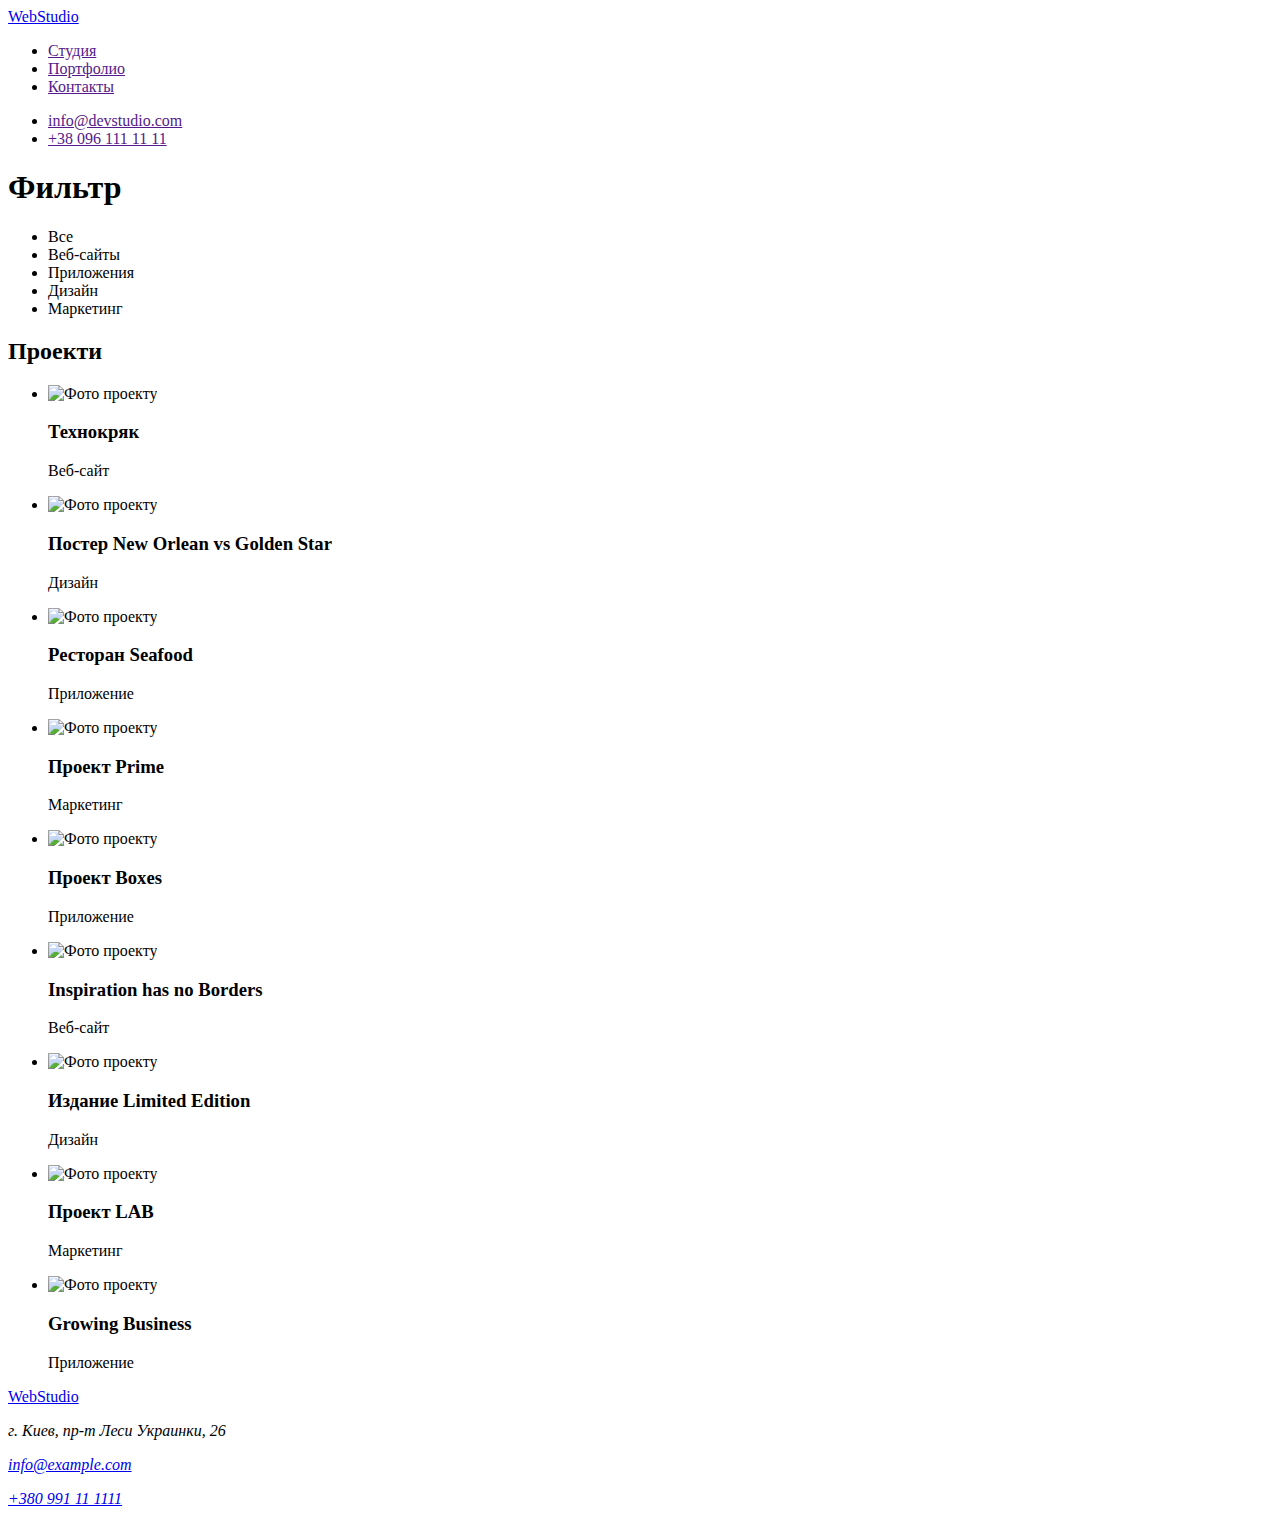
==== portfolio.html @ d6b4a496 "Portfolio" ====
<!DOCTYPE html>
<html lang="ru">
  <head>
    <meta charset="UTF-8" />
    <meta http-equiv="X-UA-Compatible" content="IE=edge" />
    <meta name="viewport" content="width=device-width, initial-scale=1.0" />
    <title>Document</title>
  </head>

  <body>
    <!--Шапка сайту-->
    <header>
      <nav>
        <a href="/index.html"> WebStudio </a>
        <ul>
          <li><a href="">Студия</a></li>
          <li><a href=""> Портфолио</a></li>
          <li><a href=""> Контакты</a></li>
        </ul>
      </nav>
      <ul>
        <li><a href="">info@devstudio.com</a></li>
        <li><a href="">+38 096 111 11 11</a></li>
      </ul>
    </header>
    <main>
      <section>
        <h1>Фильтр</h1>
        <ul>
          <li>Все</li>
          <li>Веб-сайты</li>
          <li>Приложения</li>
          <li>Дизайн</li>
          <li>Маркетинг</li>
        </ul>
      </section>
      <section>
        <h2>Проекти</h2>
        <ul>
          <li>
            <img src="./images/project9.jpg" alt="Фото проекту" width="370" />
            <h3>Технокряк</h3>
            <p>Веб-сайт</p>
          </li>
          <li>
            <img src="./images/project8.jpg" alt="Фото проекту" width="370" />
            <h3>Постер New Orlean vs Golden Star</h3>
            <p>Дизайн</p>
          </li>
          <li>
            <img src="./images/project7.jpg" alt="Фото проекту " width="370" />
            <h3>Ресторан Seafood</h3>
            <p>Приложение</p>
          </li>
          <li>
            <img src="./images/project6.jpg" alt="Фото проекту " width="370" />
            <h3>Проект Prime</h3>
            <p>Маркетинг</p>
          </li>
          <li>
            <img src="./images/project5.jpg" alt=" Фото проекту" width="370" />
            <h3>Проект Boxes</h3>
            <p>Приложение</p>
          </li>
          <li>
            <img src="./images/project4.jpg" alt="Фото проекту " width="370" />
            <h3>Inspiration has no Borders</h3>
            <p>Веб-сайт</p>
          </li>
          <li>
            <img src="./images/project3.jpg" alt=" Фото проекту" width="370" />
            <h3>Издание Limited Edition</h3>
            <p>Дизайн</p>
          </li>
          <li>
            <img src="./images/project2.jpg" alt="Фото проекту " width="370" />
            <h3>Проект LAB</h3>
            <p>Маркетинг</p>
          </li>
          <li>
            <img src="./images/project1.jpg" alt="Фото проекту " width="370" />
            <h3>Growing Business</h3>
            <p>Приложение</p>
          </li>
        </ul>
      </section>
    </main>
    <!--Підвал-->
    <footer>
      <a href="/index.html"> WebStudio </a>
      <address>
        <p>г. Киев, пр-т Леси Украинки, 26</p>
        <p><a href="info@example.com">info@example.com</a></p>
        <p><a href="+380991111111"> +380 991 11 1111 </a></p>
      </address>
    </footer>
  </body>
</html>
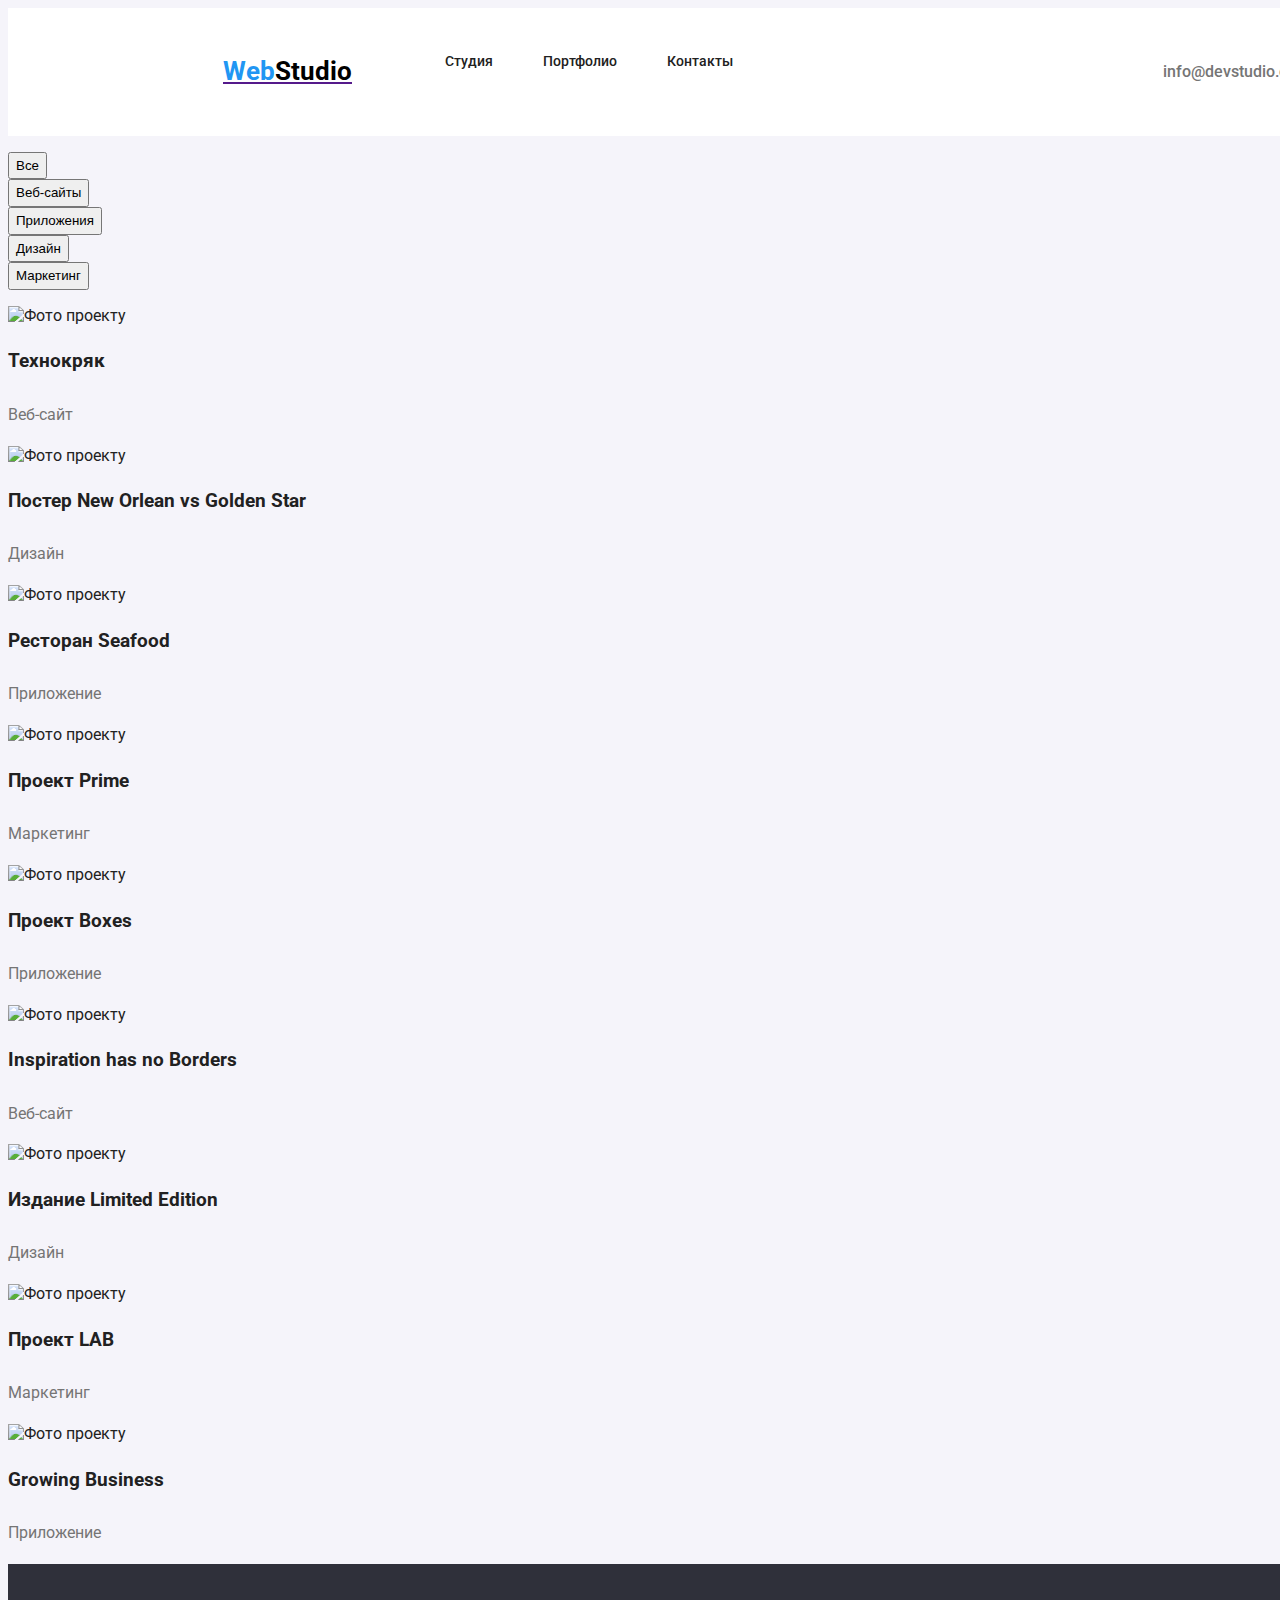
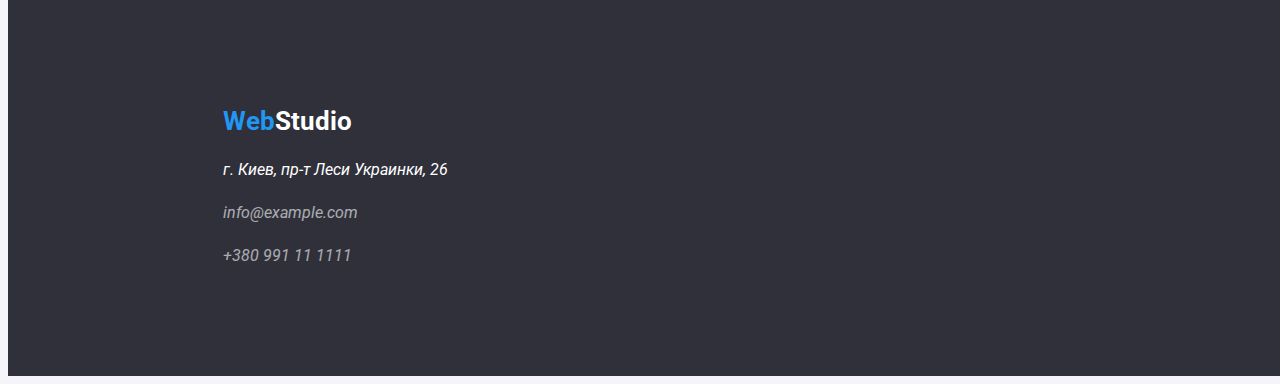
==== commit 12a6280e: "r" ====
--- a/portfolio.html
+++ b/portfolio.html
@@ -4,95 +4,105 @@
     <meta charset="UTF-8" />
     <meta http-equiv="X-UA-Compatible" content="IE=edge" />
     <meta name="viewport" content="width=device-width, initial-scale=1.0" />
+    <link rel="preconnect" href="https://fonts.googleapis.com" />
+    <link rel="preconnect" href="https://fonts.gstatic.com" crossorigin />
+    <link
+      href="https://fonts.googleapis.com/css2?family=Raleway:wght@700&family=Roboto:wght@400;500;700;900&display=swap"
+      rel="stylesheet"
+    />
+    <link rel="stylesheet" href="./styles/normalize.css" />
+    <link rel="stylesheet" href="./styles/styles.css" />
     <title>Document</title>
   </head>
 
   <body>
     <!--Шапка сайту-->
-    <header>
-      <nav>
-        <a href="/index.html"> WebStudio </a>
-        <ul>
-          <li><a href="">Студия</a></li>
-          <li><a href=""> Портфолио</a></li>
-          <li><a href=""> Контакты</a></li>
+  <div class="wraper">
+    <header class="header">
+      <nav class="navigation">
+        <ul class=" list navigation-link">
+          <li class="logo"><a href=""><span class="logo-s">Web</span><span class="logo-studio">Studio</span></a></li>
+          <li class=" navigation-item"><a href="./index.html" class="base-header">Студия</a></li>
+          <li class=" navigation-item"><a href="./portfolio.html" class="base-header"> Портфолио</a></li>
+          <li class=" navigation-item"><a href="" class="base-header">Контакты</a></li>
         </ul>
       </nav>
-      <ul>
-        <li><a href="">info@devstudio.com</a></li>
-        <li><a href="">+38 096 111 11 11</a></li>
+      <ul class="list navigation-link">
+        <li><a href="info@devstudio.com" class=" navigation-item">info@devstudio.com</a></li>
+        <li><a href="+380961111111" class=" navigation-item">+38 096 111 11 11</a></li>
       </ul>
-    </header>
+      </header>
+    </div>
     <main>
       <section>
-        <h1>Фильтр</h1>
-        <ul>
-          <li>Все</li>
-          <li>Веб-сайты</li>
-          <li>Приложения</li>
-          <li>Дизайн</li>
-          <li>Маркетинг</li>
+        <h1 class="visually-hidden">Фильтр</h1>
+        <ul class="list">
+          <li><button class="list-btn">Все</button></li>
+          <li><button class="list-btn">Веб-сайты</button></li>
+          <li><button class="list-btn">Приложения</button></li>
+          <li><button class="list-btn">Дизайн</button></li>
+          <li><button class="list-btn">Маркетинг</button></li>
         </ul>
       </section>
       <section>
-        <h2>Проекти</h2>
-        <ul>
+        <h2 class="visually-hidden">Проекти</h2>
+        <ul class="list">
           <li>
-            <img src="./images/project9.jpg" alt="Фото проекту" width="370" />
-            <h3>Технокряк</h3>
-            <p>Веб-сайт</p>
+            <img src="./images/project9.jpg"  alt="Фото проекту" width="370" />
+            <h3><a href="" class="projekts-h">Технокряк</a></h3>
+          <p><a href="" class="projekts-p">Веб-сайт</a></p>
           </li>
           <li>
             <img src="./images/project8.jpg" alt="Фото проекту" width="370" />
-            <h3>Постер New Orlean vs Golden Star</h3>
-            <p>Дизайн</p>
+            <h3 ><a href="" class="projekts-h">Постер New Orlean vs Golden Star</a></h3>
+            <p ><a href="" class="projekts-p">Дизайн</a></p>
           </li>
           <li>
             <img src="./images/project7.jpg" alt="Фото проекту " width="370" />
-            <h3>Ресторан Seafood</h3>
-            <p>Приложение</p>
+            <h3 ><a href="" class="projekts-h">Ресторан Seafood</a></h3>
+            <p ><a href="" class="projekts-p">Приложение</a></p>
           </li>
           <li>
             <img src="./images/project6.jpg" alt="Фото проекту " width="370" />
-            <h3>Проект Prime</h3>
-            <p>Маркетинг</p>
+            <h3 ><a href="" class="projekts-h">Проект Prime</a></h3>
+            <p ><a href="" class="projekts-p">Маркетинг</a></p>
           </li>
           <li>
             <img src="./images/project5.jpg" alt=" Фото проекту" width="370" />
-            <h3>Проект Boxes</h3>
-            <p>Приложение</p>
+            <h3 ><a href="" class="projekts-h">Проект Boxes</a></h3>
+            <p ><a href="" class="projekts-p">Приложение</a></p>
           </li>
           <li>
             <img src="./images/project4.jpg" alt="Фото проекту " width="370" />
-            <h3>Inspiration has no Borders</h3>
-            <p>Веб-сайт</p>
+            <h3 ><a href="" class="projekts-h">Inspiration has no Borders</a></h3>
+            <p ><a href="" class="projekts-p">Веб-сайт</a></p>
           </li>
           <li>
             <img src="./images/project3.jpg" alt=" Фото проекту" width="370" />
-            <h3>Издание Limited Edition</h3>
-            <p>Дизайн</p>
+            <h3 ><a href="" class="projekts-h">Издание Limited Edition</a></h3>
+            <p ><a href="" class="projekts-p">Дизайн</a></p>
           </li>
           <li>
             <img src="./images/project2.jpg" alt="Фото проекту " width="370" />
-            <h3>Проект LAB</h3>
-            <p>Маркетинг</p>
+            <h3 ><a href="" class="projekts-h">Проект LAB</a></h3>
+            <p ><a href="" class="projekts-p">Маркетинг</a></p>
           </li>
-          <li>
+          <li> 
             <img src="./images/project1.jpg" alt="Фото проекту " width="370" />
-            <h3>Growing Business</h3>
-            <p>Приложение</p>
+            <h3 ><a href="" class="projekts-h">Growing Business</a></h3>
+            <p ><a href="" class="projekts-p">Приложение</a></p>
           </li>
         </ul>
       </section>
     </main>
     <!--Підвал-->
-    <footer>
-      <a href="/index.html"> WebStudio </a>
-      <address>
+    <footer class="foter">
+      <a class="logo" href="/index.html"> <span class="logo-s">Web</span>Studio</a>
+      <address class="addres">
         <p>г. Киев, пр-т Леси Украинки, 26</p>
-        <p><a href="info@example.com">info@example.com</a></p>
-        <p><a href="+380991111111"> +380 991 11 1111 </a></p>
+        <p><a href="info@example.com" class="addres-color">info@example.com</a></p>
+        <p><a href="+380991111111" class="addres-color">+380 991 11 1111</a></p>
       </address>
     </footer>
-  </body>
-</html>
+    </body>
+    </html>
--- a/styles/styles.css
+++ b/styles/styles.css
@@ -0,0 +1,223 @@
+:root {
+  --primari-color: #2196f3;
+  --logo-color: #000000;
+  --header-color: #212121;
+  --secondari-color: #2f303a;
+  --foter-color: #2f303a;
+  --navigation-link-color: #757575;
+  --background-color: #ffffff;
+  --accent-color: #f5f4fa;
+  --common-white: #e5e5e5;
+  --main-font: "Raleway", sans-serif;
+  --main-fonts: "Roboto", sans-serif;
+  --title-size: 44px;
+  --title1-size: 36px;
+  --logo-size: 26px;
+  --col-size: 18px;
+  --button-size: 16px;
+  --navigation-size: 14px;
+}
+.logo {
+  font-size: var(--logo-size);
+  color: var(--background-color);
+  margin-right: 93px;
+  font-weight: 700;
+  line-height: 1.38;
+  text-decoration: none;
+  
+  
+}
+.logo-s {
+  color: var(--primari-color);
+  text-decoration: none;
+  
+}
+.logo-studio {
+  color: var(--logo-color);
+  text-decoration: none;
+  
+
+}
+
+
+.wraper {
+  background-color: var(--background-color);
+}
+
+.list {
+  list-style: none;
+  padding: 0%;
+  font-family: inherit;
+  
+}
+
+body {
+  background: var(--accent-color);
+  color: var(--header-color);
+  font-family: "Roboto", sans-serif;
+  
+}
+
+.header {
+  background-color: var(--background-color);
+  width: 1600px;
+  padding: 32px 215px;
+  display: flex;
+  align-items: center;
+  
+}
+.base-header {
+  color: var(--header-color);
+  text-decoration: none;
+}
+
+.base-header:hover,
+.base-header:focus {
+  color: var(--primari-color);
+}
+
+.navigation-link {
+  margin-right: 50px;
+  display: flex;
+  line-height: 16px;
+
+}
+.navigation-item {
+  margin-right: 50px;
+  display: flex;
+  line-height: 16px;
+  font-weight: 500;
+  line-height: 1.14;
+  color: var(--navigation-link-color);
+  text-decoration: none;
+}
+.navigation-item:hover {
+  color: var(--primari-color);
+}
+
+.navigation {
+  font-family: var(--main-fonts);
+  font-size: var(--navigation-size);
+  margin-right: 330px;
+}
+.hero {
+  background-color: var(--foter-color);
+  text-decoration: none;
+  color: var(--background-color);
+  padding: 200px 452px 280px;
+  align-items: center;
+}
+
+.hero-h {
+  line-height: 1.36;
+  font-weight: 900;
+  text-align: center;
+}
+
+.hero-btn {
+  background-color: var(--primari-color);
+  border: none;
+  padding: 10px 32px;
+  color: var(--background-color);
+  font-weight: 700;
+  line-height: 1.87;
+}
+
+.hero-btn:focus {
+  cursor: pointer;
+  background-color: aqua;
+}
+
+.main-section-h {
+  font-size: var(--navigation-size);
+  color: var(--header-color);
+  font-weight: 700;
+  line-height: 1.14;
+}
+.main-section-p {
+  font-size: var(--navigation-size);
+  color: var(--navigation-link-color);
+  font-weight: 400;
+  line-height: 1.71;
+}
+.section-job-h {
+  font-size: var(--title1-size);
+  color: var(--header-color);
+  font-weight: 700;
+  line-height: 1.16;
+  text-align: center;
+}
+
+.section-job-p {
+  font-size: var(--button-size);
+  color: var(--navigation-link-color);
+  font-weight: 400;
+  line-height: 1.18;
+}
+.comand {
+  font-size: var(--button-size);
+  color: var(--header-color);
+  font-weight: 500;
+  line-height: 1.18;
+}
+.foter {
+  background-color: var(--foter-color);
+  width: 1600px;
+  padding: 140px 1154px 90px 215px;
+  color: var(--background-color);
+}
+
+.visually-hidden {
+  position: absolute;
+  white-space: nowrap;
+  width: 1px;
+  height: 1px;
+  overflow: hidden;
+  border: 0;
+  padding: 0;
+  clip: rect(0 0 0 0);
+  clip-path: inset(50%);
+  margin: -1px;
+}
+
+.addres {
+  color: var(--background-color);
+  font-weight: 400;
+  line-height: 1.71;
+}
+/*Портфоліо*/
+.list-btn:hover,
+.list-btn:focus {
+  background-color: var(--primari-color);
+  color: var(--header-color);
+}
+.list-btn {
+  font-weight: 500;
+  line-height: 1.62;
+}
+
+.projekts {
+  color: var(--header-color);
+  font-size: var(--col-size);
+}
+
+.projekts-p {
+  color: var(--navigation-link-color);
+  font-size: var(--button-size);
+  font-weight: 400;
+  line-height: 1.87;
+    text-decoration: none;
+  
+}
+.projekts-h {
+  font-weight: 700;
+  line-height: 2;
+  color: var(--header-color) ;
+    text-decoration: none;
+}
+
+.addres-color {
+  color: #ffffff;
+  opacity: 0.6;
+  text-decoration: none;
+}
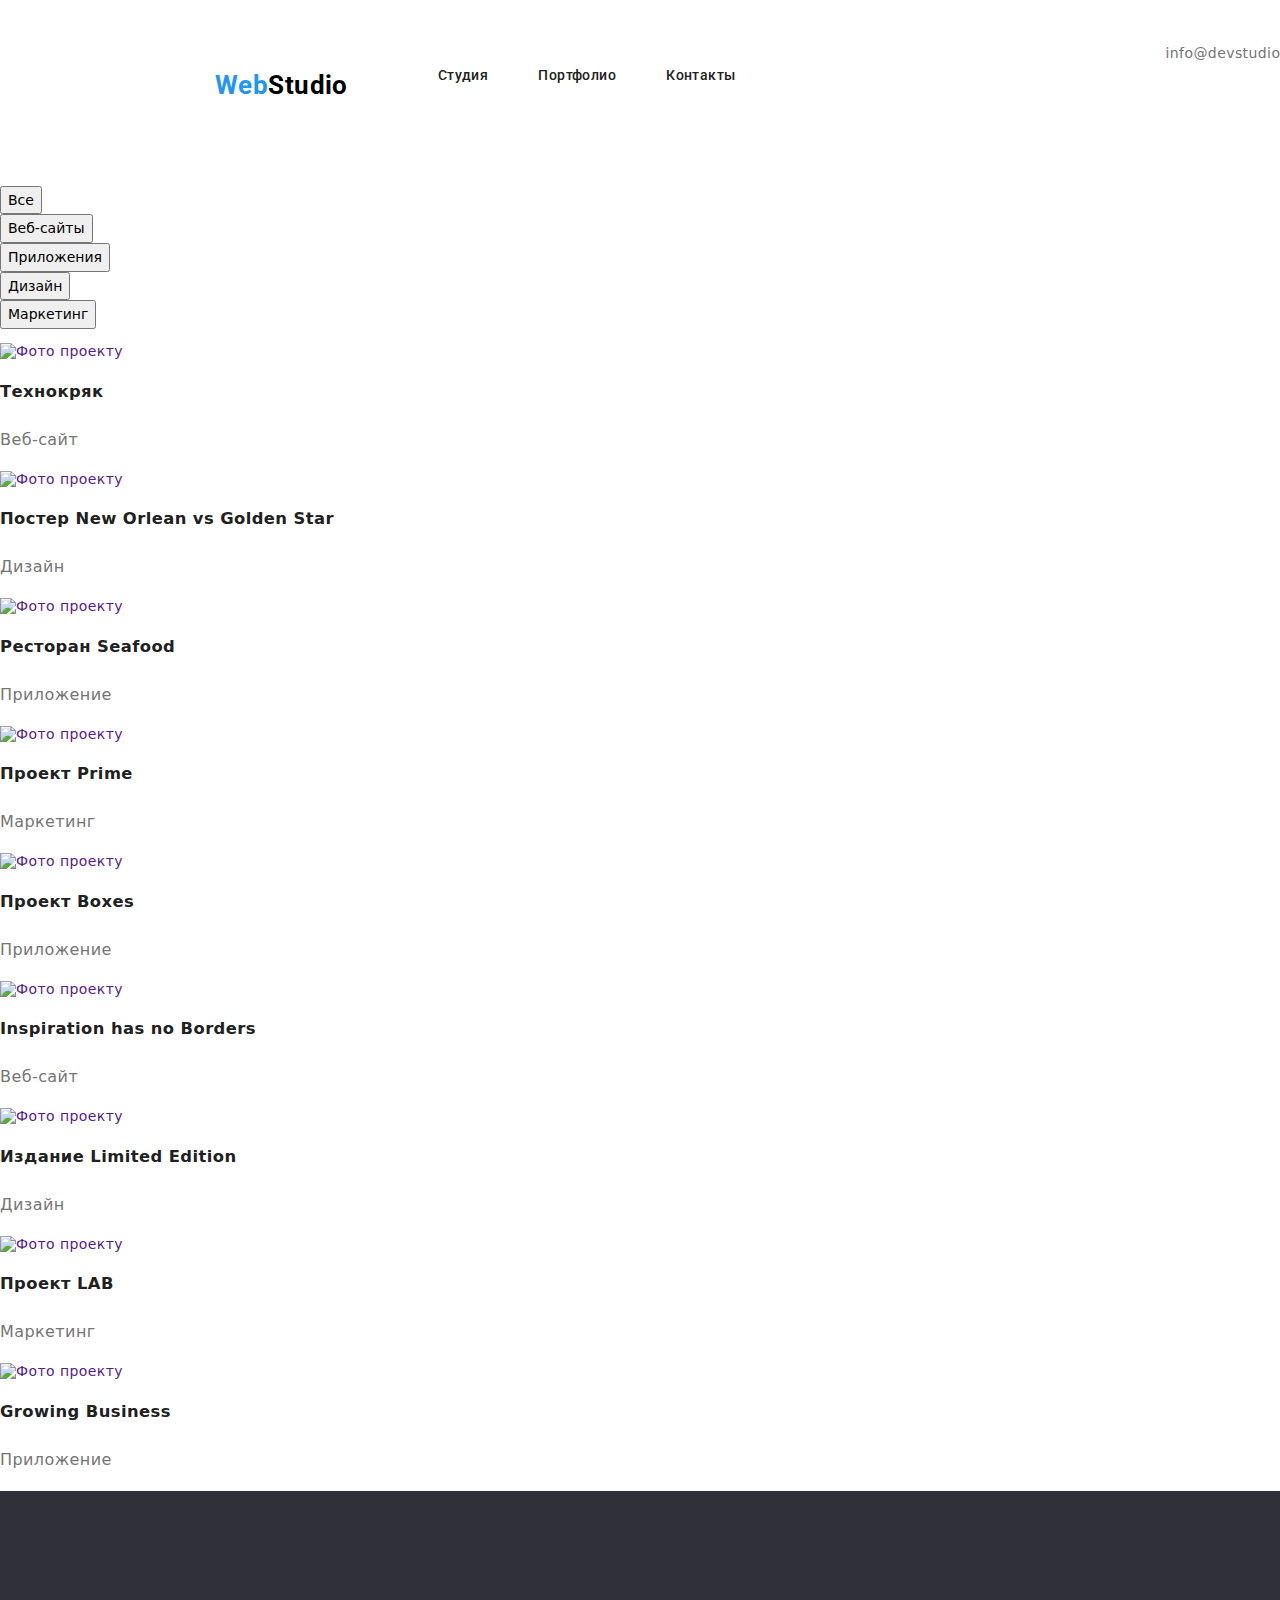
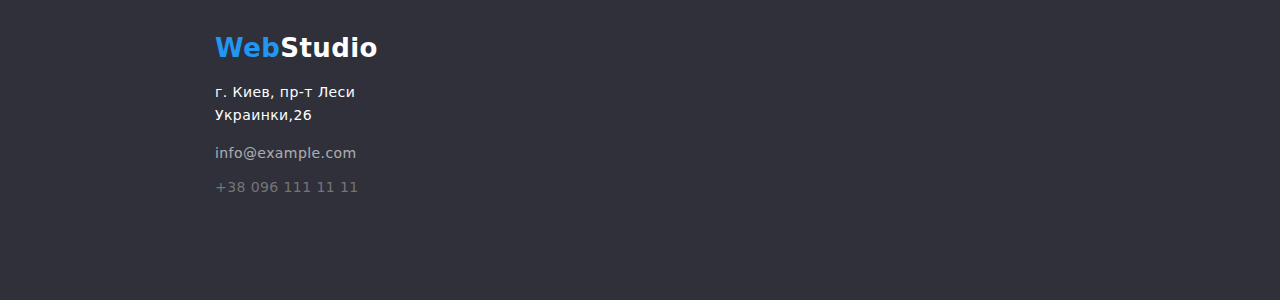
==== commit 9d346bd2: "r" ====
--- a/portfolio.html
+++ b/portfolio.html
@@ -1,96 +1,110 @@
 <!DOCTYPE html>
 <html lang="ru">
-  <head>
-    <meta charset="UTF-8" />
-    <meta http-equiv="X-UA-Compatible" content="IE=edge" />
-    <meta name="viewport" content="width=device-width, initial-scale=1.0" />
-    <link rel="preconnect" href="https://fonts.googleapis.com" />
-    <link rel="preconnect" href="https://fonts.gstatic.com" crossorigin />
-    <link
-      href="https://fonts.googleapis.com/css2?family=Raleway:wght@700&family=Roboto:wght@400;500;700;900&display=swap"
-      rel="stylesheet"
-    />
-    <link rel="stylesheet" href="./styles/normalize.css" />
-    <link rel="stylesheet" href="./styles/styles.css" />
-    <title>Document</title>
-  </head>
+<head>
+  <meta charset="UTF-8" />
+  <meta http-equiv="X-UA-Compatible" content="IE=edge" />
+  <meta name="viewport" content="width=device-width, initial-scale=1.0" />
+  <link rel="preconnect" href="https://fonts.googleapis.com">
+  <link rel="preconnect" href="https://fonts.gstatic.com" crossorigin>
+  <link href="https://fonts.googleapis.com/css2?family=Raleway:wght@700&family=Roboto:wght@400;500;700;900&display=swap"
+    rel="stylesheet">
+  <link rel="stylesheet" href="./styles/styles.css">
+  <link rel="stylesheet" href="https://cdnjs.cloudflare.com/ajax/libs/modern-normalize/1.0.0/modern-normalize.min.css">
+  <title>Document</title>
+</head>
 
-  <body>
-    <!--Шапка сайту-->
+<body>
+  <!--Шапка сайту-->
   <div class="wraper">
     <header class="header">
       <nav class="navigation">
         <ul class=" list navigation-link">
-          <li class="logo"><a href=""><span class="logo-s">Web</span><span class="logo-studio">Studio</span></a></li>
-          <li class=" navigation-item"><a href="./index.html" class="base-header">Студия</a></li>
-          <li class=" navigation-item"><a href="./portfolio.html" class="base-header"> Портфолио</a></li>
+        <li> <a href="./index.html " class="logo"><span class="logo-s">Web</span><span class="logo-studio">Studio</span></a>
+        </li>
+          <li class=" navigation-item"><a href="./index.html" class="base-header" >Студия</a></li>
+          <li class=" navigation-item"><a href="./portfolio.html" class="base-header" > Портфолио</a></li>
           <li class=" navigation-item"><a href="" class="base-header">Контакты</a></li>
         </ul>
       </nav>
       <ul class="list navigation-link">
-        <li><a href="info@devstudio.com" class=" navigation-item">info@devstudio.com</a></li>
-        <li><a href="+380961111111" class=" navigation-item">+38 096 111 11 11</a></li>
+        <li><a href="mail_to:info@devstudio.com" class=" navigation-item">info@devstudio.com</a></li>
+        <li><a href="tel:+380961111111" class=" navigation-item">+38 096 111 11 11</a></li>
       </ul>
-      </header>
+    </header>
     </div>
     <main>
       <section>
-        <h1 class="visually-hidden">Фильтр</h1>
+        <h1 class="visually-hidden">Портфолио</h1>
         <ul class="list">
-          <li><button class="list-btn">Все</button></li>
-          <li><button class="list-btn">Веб-сайты</button></li>
-          <li><button class="list-btn">Приложения</button></li>
-          <li><button class="list-btn">Дизайн</button></li>
-          <li><button class="list-btn">Маркетинг</button></li>
+          <li><button type="button" class="list-btn">Все</button></li>
+          <li><button type="button" class="list-btn">Веб-сайты</button></li>
+          <li><button type="button" class="list-btn">Приложения</button></li>
+          <li><button type="button" class="list-btn">Дизайн</button></li>
+          <li><button type="button" class="list-btn">Маркетинг</button></li>
         </ul>
-      </section>
-      <section>
-        <h2 class="visually-hidden">Проекти</h2>
         <ul class="list">
           <li>
-            <img src="./images/project9.jpg"  alt="Фото проекту" width="370" />
-            <h3><a href="" class="projekts-h">Технокряк</a></h3>
-          <p><a href="" class="projekts-p">Веб-сайт</a></p>
+          <div><a href="" class="projekts-dekor">
+          <img  src="./images/project9.jpg"   alt="Фото проекту" width="370" />
+          <h3 class="projekts-h">Технокряк</h3>
+          <p class="projekts-p">Веб-сайт</p></a>
+          </div>
           </li>
           <li>
+            <div><a href="" class="projekts-dekor">
             <img src="./images/project8.jpg" alt="Фото проекту" width="370" />
-            <h3 ><a href="" class="projekts-h">Постер New Orlean vs Golden Star</a></h3>
-            <p ><a href="" class="projekts-p">Дизайн</a></p>
+            <h3  class="projekts-h">Постер New Orlean vs Golden Star</h3>
+            <p  class="projekts-p">Дизайн</p></a>
+            </div>
           </li>
           <li>
+            <div><a href="" class="projekts-dekor" >
             <img src="./images/project7.jpg" alt="Фото проекту " width="370" />
-            <h3 ><a href="" class="projekts-h">Ресторан Seafood</a></h3>
-            <p ><a href="" class="projekts-p">Приложение</a></p>
+            <h3 class="projekts-h">Ресторан Seafood</h3>
+            <p  class="projekts-p">Приложение</p></a>
+            </div>
           </li>
           <li>
+            <div><a href="" class="projekts-dekor">
             <img src="./images/project6.jpg" alt="Фото проекту " width="370" />
-            <h3 ><a href="" class="projekts-h">Проект Prime</a></h3>
-            <p ><a href="" class="projekts-p">Маркетинг</a></p>
+            <h3  class="projekts-h">Проект Prime</h3>
+            <p  class="projekts-p">Маркетинг</p></a>
+            </div>
           </li>
           <li>
+            <div><a href="" class="projekts-dekor">
             <img src="./images/project5.jpg" alt=" Фото проекту" width="370" />
-            <h3 ><a href="" class="projekts-h">Проект Boxes</a></h3>
-            <p ><a href="" class="projekts-p">Приложение</a></p>
+            <h3 class="projekts-h">Проект Boxes</h3>
+            <p  class="projekts-p">Приложение</p></a>
+            </div>
           </li>
           <li>
+            <div><a href="" class="projekts-dekor">
             <img src="./images/project4.jpg" alt="Фото проекту " width="370" />
-            <h3 ><a href="" class="projekts-h">Inspiration has no Borders</a></h3>
-            <p ><a href="" class="projekts-p">Веб-сайт</a></p>
+            <h3  class="projekts-h">Inspiration has no Borders</h3>
+            <p  class="projekts-p">Веб-сайт</p></a>
+            </div>
           </li>
           <li>
+            <div><a href="" class="projekts-dekor">
             <img src="./images/project3.jpg" alt=" Фото проекту" width="370" />
-            <h3 ><a href="" class="projekts-h">Издание Limited Edition</a></h3>
-            <p ><a href="" class="projekts-p">Дизайн</a></p>
+            <h3  class="projekts-h">Издание Limited Edition</h3>
+            <p  class="projekts-p">Дизайн</p></a>
+            </div>
           </li>
           <li>
+            <div><a href="" class="projekts-dekor">
             <img src="./images/project2.jpg" alt="Фото проекту " width="370" />
-            <h3 ><a href="" class="projekts-h">Проект LAB</a></h3>
-            <p ><a href="" class="projekts-p">Маркетинг</a></p>
+            <h3  class="projekts-h">Проект LAB</h3>
+            <p  class="projekts-p">Маркетинг</p></a>
+            </div>
           </li>
           <li> 
+            <div><a href="" class="projekts-dekor">
             <img src="./images/project1.jpg" alt="Фото проекту " width="370" />
-            <h3 ><a href="" class="projekts-h">Growing Business</a></h3>
-            <p ><a href="" class="projekts-p">Приложение</a></p>
+            <h3 class="projekts-h">Growing Business</h3>
+            <p class="projekts-p">Приложение</p></a>
+            </div>
           </li>
         </ul>
       </section>
@@ -99,9 +113,9 @@
     <footer class="foter">
       <a class="logo" href="/index.html"> <span class="logo-s">Web</span>Studio</a>
       <address class="addres">
-        <p>г. Киев, пр-т Леси Украинки, 26</p>
-        <p><a href="info@example.com" class="addres-color">info@example.com</a></p>
-        <p><a href="+380991111111" class="addres-color">+380 991 11 1111</a></p>
+        <p>г. Киев, пр-т Леси Украинки,26</p>
+        <p><a href="mail_to:info@example.com" class="addres-color">info@example.com</a></p>
+        <p><a href= "tel:+380961111111" class=" navigation-item">+38 096 111 11 11</a></p>
       </address>
     </footer>
     </body>
--- a/styles/styles.css
+++ b/styles/styles.css
@@ -17,26 +17,29 @@
   --button-size: 16px;
   --navigation-size: 14px;
 }
+
 .logo {
   font-size: var(--logo-size);
   color: var(--background-color);
-  margin-right: 93px;
+  margin-right: 90px;
   font-weight: 700;
   line-height: 1.38;
   text-decoration: none;
   
-  
-}
+}
+
+
 .logo-s {
   color: var(--primari-color);
-  text-decoration: none;
   
 }
 .logo-studio {
   color: var(--logo-color);
-  text-decoration: none;
-  
-
+  
+
+}
+.projekts-dekor{
+text-decoration: none;
 }
 
 
@@ -48,40 +51,50 @@
   list-style: none;
   padding: 0%;
   font-family: inherit;
-  
-}
-
-body {
-  background: var(--accent-color);
-  color: var(--header-color);
-  font-family: "Roboto", sans-serif;
-  
-}
+
+  
+}
+ body {
+   font-size: 14px;
+   font-family: 'Roboto', sans-serif;
+   letter-spacing: 0.03em;
+   color: var(--header-color);
+   background-color: var(--common-whiter);
+  
+ }
+
 
 .header {
   background-color: var(--background-color);
   width: 1600px;
+  margin: 0 auto;
   padding: 32px 215px;
   display: flex;
   align-items: center;
   
-}
+  }
+ 
+
 .base-header {
   color: var(--header-color);
-  text-decoration: none;
-}
+  text-decoration: none ;
+}
+
 
 .base-header:hover,
 .base-header:focus {
-  color: var(--primari-color);
+  color  :var(--primari-color)
+  
 }
 
 .navigation-link {
   margin-right: 50px;
   display: flex;
   line-height: 16px;
-
-}
+  font-style: normal;
+}
+
+
 .navigation-item {
   margin-right: 50px;
   display: flex;
@@ -90,6 +103,7 @@
   line-height: 1.14;
   color: var(--navigation-link-color);
   text-decoration: none;
+  
 }
 .navigation-item:hover {
   color: var(--primari-color);
@@ -99,7 +113,10 @@
   font-family: var(--main-fonts);
   font-size: var(--navigation-size);
   margin-right: 330px;
-}
+  
+}
+
+
 .hero {
   background-color: var(--foter-color);
   text-decoration: none;
@@ -109,6 +126,7 @@
 }
 
 .hero-h {
+  font-size:var(--title-size);
   line-height: 1.36;
   font-weight: 900;
   text-align: center;
@@ -126,6 +144,7 @@
 .hero-btn:focus {
   cursor: pointer;
   background-color: aqua;
+color: var(--logo-color) ;
 }
 
 .main-section-h {
@@ -133,12 +152,14 @@
   color: var(--header-color);
   font-weight: 700;
   line-height: 1.14;
+ 
 }
 .main-section-p {
   font-size: var(--navigation-size);
   color: var(--navigation-link-color);
   font-weight: 400;
   line-height: 1.71;
+
 }
 .section-job-h {
   font-size: var(--title1-size);
@@ -146,6 +167,10 @@
   font-weight: 700;
   line-height: 1.16;
   text-align: center;
+  
+}
+.section-font{
+  background-color: var(--common-white)  ;
 }
 
 .section-job-p {
@@ -153,12 +178,15 @@
   color: var(--navigation-link-color);
   font-weight: 400;
   line-height: 1.18;
+
+  
 }
 .comand {
   font-size: var(--button-size);
   color: var(--header-color);
   font-weight: 500;
   line-height: 1.18;
+ 
 }
 .foter {
   background-color: var(--foter-color);
@@ -184,12 +212,15 @@
   color: var(--background-color);
   font-weight: 400;
   line-height: 1.71;
-}
+  font-style: normal;
+}
+
 /*Портфоліо*/
 .list-btn:hover,
 .list-btn:focus {
   background-color: var(--primari-color);
   color: var(--header-color);
+  color: var(--background-color);
 }
 .list-btn {
   font-weight: 500;
@@ -199,6 +230,7 @@
 .projekts {
   color: var(--header-color);
   font-size: var(--col-size);
+  text-decoration: none;
 }
 
 .projekts-p {
@@ -206,18 +238,24 @@
   font-size: var(--button-size);
   font-weight: 400;
   line-height: 1.87;
-    text-decoration: none;
+  text-decoration: none;
   
 }
 .projekts-h {
   font-weight: 700;
   line-height: 2;
   color: var(--header-color) ;
-    text-decoration: none;
+  text-decoration: none;
+ 
 }
 
 .addres-color {
   color: #ffffff;
-  opacity: 0.6;
-  text-decoration: none;
-}
+  opacity: 0.60;
+  text-decoration: none;
+  
+}
+.addres-color:hover ,
+.addres-color:focus{
+color: var(--primari-color);
+}
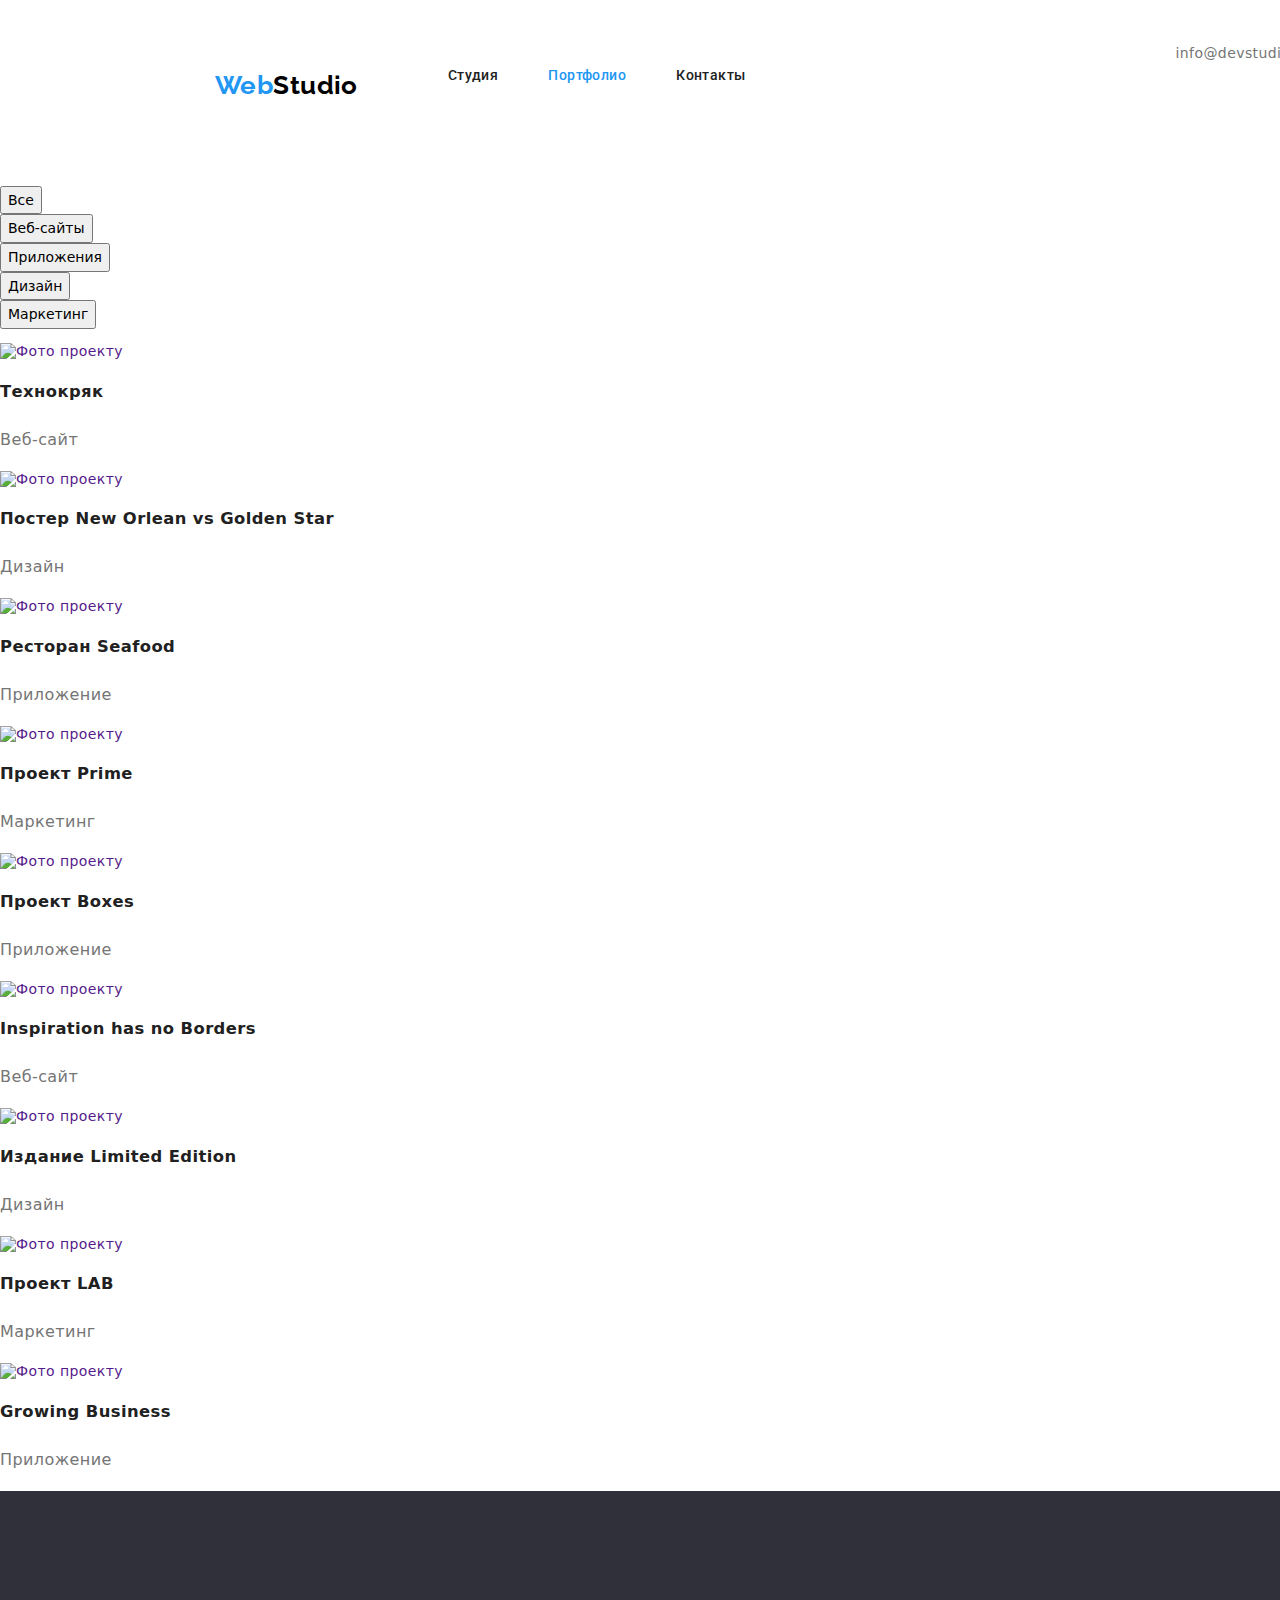
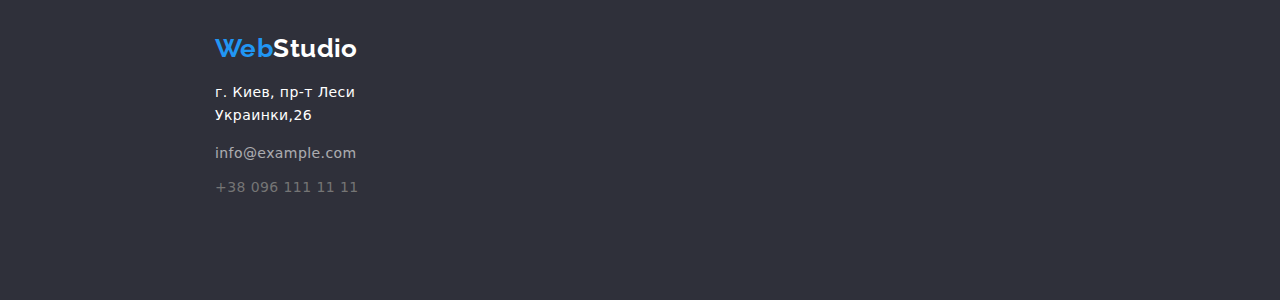
==== commit e339ca96: "r" ====
--- a/portfolio.html
+++ b/portfolio.html
@@ -22,7 +22,7 @@
         <li> <a href="./index.html " class="logo"><span class="logo-s">Web</span><span class="logo-studio">Studio</span></a>
         </li>
           <li class=" navigation-item"><a href="./index.html" class="base-header" >Студия</a></li>
-          <li class=" navigation-item"><a href="./portfolio.html" class="base-header" > Портфолио</a></li>
+          <li class=" navigation-item"><a href="./portfolio.html"  class="current" class="base-header" > Портфолио</a></li>
           <li class=" navigation-item"><a href="" class="base-header">Контакты</a></li>
         </ul>
       </nav>
--- a/styles/styles.css
+++ b/styles/styles.css
@@ -25,6 +25,7 @@
   font-weight: 700;
   line-height: 1.38;
   text-decoration: none;
+  font-family:'Raleway';
   
 }
 
@@ -78,6 +79,12 @@
 .base-header {
   color: var(--header-color);
   text-decoration: none ;
+ 
+}
+
+.current {
+color: var(--primari-color);
+text-decoration: none;
 }
 
 
@@ -123,6 +130,7 @@
   color: var(--background-color);
   padding: 200px 452px 280px;
   align-items: center;
+  text-transform: uppercase ;
 }
 
 .hero-h {
@@ -139,6 +147,7 @@
   color: var(--background-color);
   font-weight: 700;
   line-height: 1.87;
+  letter-spacing: 0.06em;
 }
 
 .hero-btn:focus {
@@ -152,6 +161,7 @@
   color: var(--header-color);
   font-weight: 700;
   line-height: 1.14;
+  text-transform: uppercase;
  
 }
 .main-section-p {
